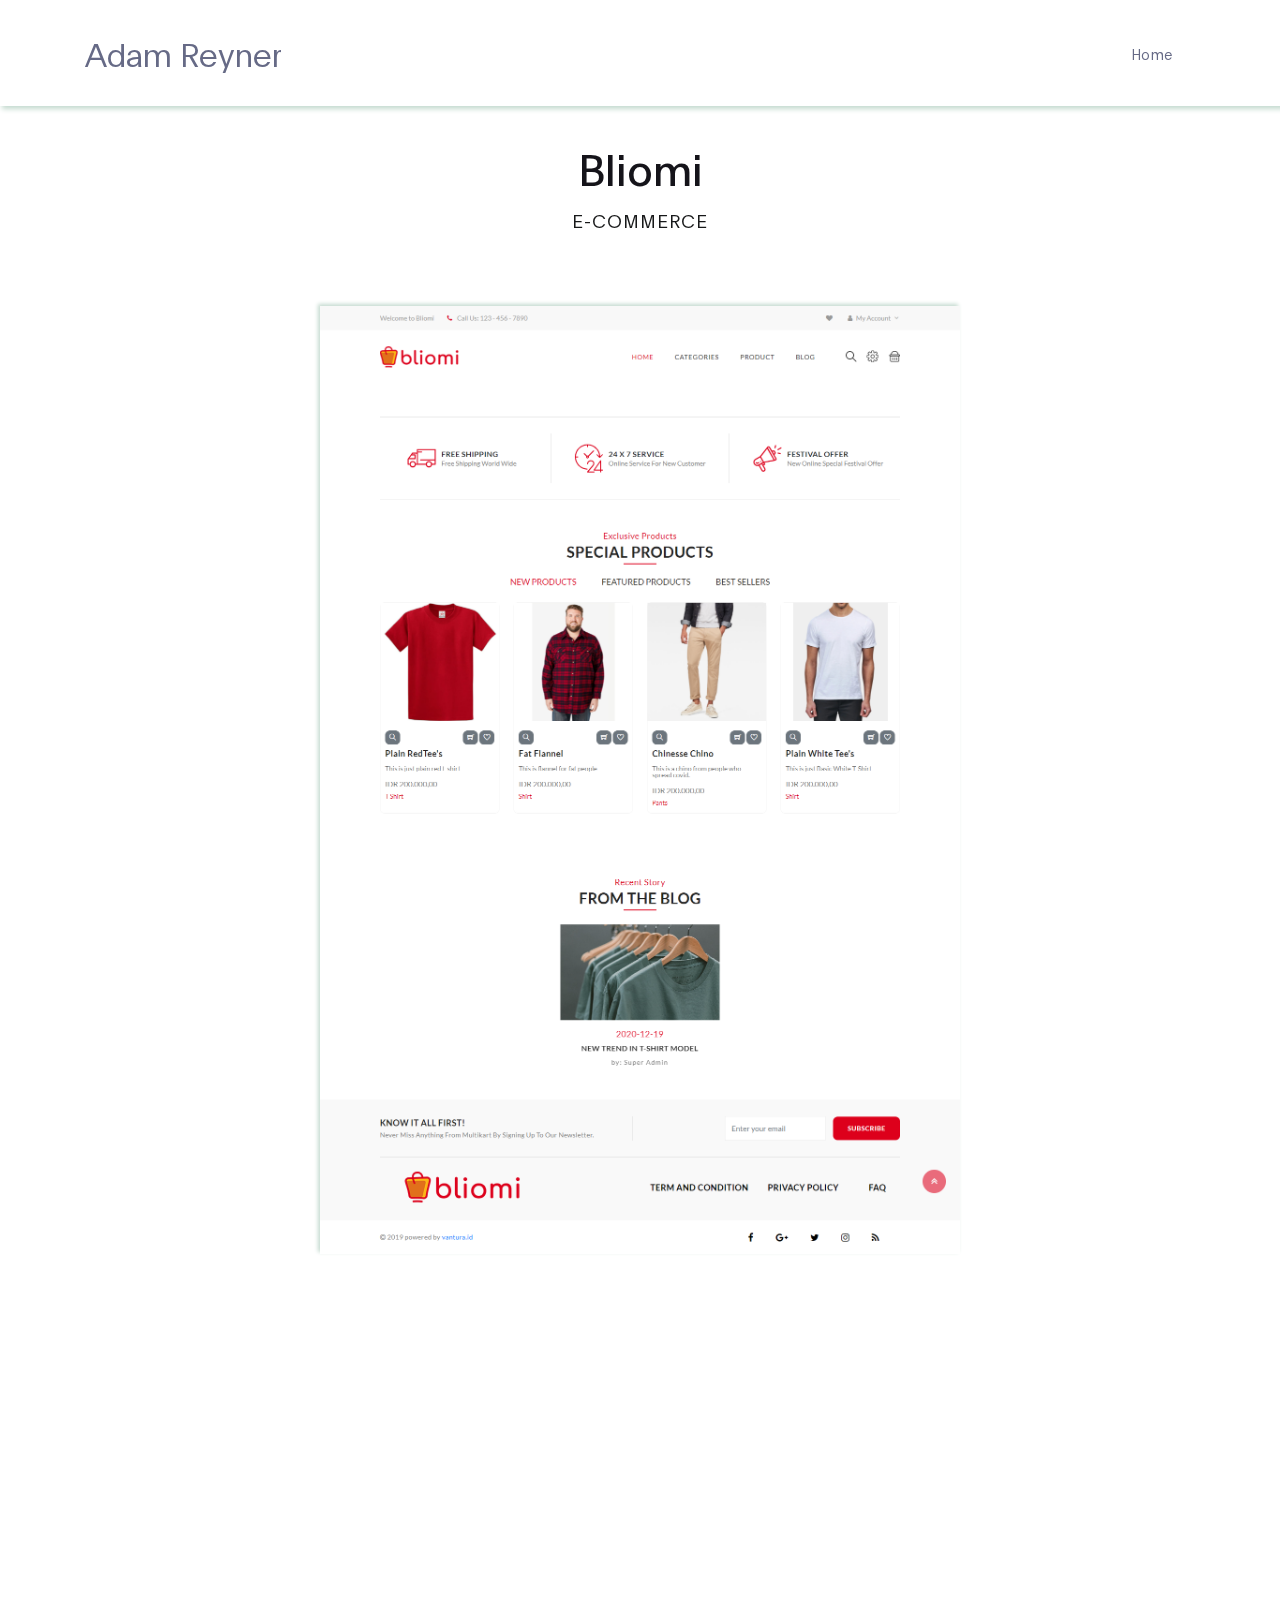
==== project-detail-bliomi.html @ 20b2f174 "main push" ====
<!DOCTYPE html>
<html lang="en">
<head>

     <title>Adam Reyner</title>
<!--

DIGITAL TREND

https://templatemo.com/tm-538-digital-trend

-->
     <meta charset="UTF-8">
     <meta http-equiv="X-UA-Compatible" content="IE=Edge">
     <meta name="description" content="">
     <meta name="keywords" content="">
     <meta name="author" content="">
     <meta name="viewport" content="width=device-width, initial-scale=1, maximum-scale=1">

     <link rel="stylesheet" href="css/bootstrap.min.css">
     <link rel="stylesheet" href="css/font-awesome.min.css">
     <link rel="stylesheet" href="css/aos.css">
     <link rel="stylesheet" href="css/owl.carousel.min.css">
     <link rel="stylesheet" href="css/owl.theme.default.min.css">

     <!-- MAIN CSS -->
     <link rel="stylesheet" href="css/templatemo-digital-trend.css">

     <!--Favicon-->
     <link rel="shortcut icon" type="image/png" href="images/favicon.png"/>


</head>
<body>

     <!-- MENU BAR -->
    <nav class="navbar navbar-expand-lg">
        <div class="container">
            <a class="navbar-brand" href="index.html">
              Adam Reyner
            </a>

            <button class="navbar-toggler" type="button" data-toggle="collapse" data-target="#navbarNav" aria-controls="navbarNav" aria-expanded="false"
                aria-label="Toggle navigation">
                <span class="navbar-toggler-icon"></span>
            </button>

            <div class="collapse navbar-collapse" id="navbarNav">
                <ul class="navbar-nav ml-auto">
                    <li class="nav-item">
                        <a href="index.html" class="nav-link smoothScroll">Home</a>
                    </li>
                </ul>
            </div>
        </div>
    </nav>


     <!-- PROJECT DETAIL -->
     <section class="mt-4 project-detail section-padding-half">
          <div class="container">
               <div class="row">

                    <div class="col-lg-9 mx-auto col-md-10 col-12 mt-lg-5 text-center" data-aos="fade-up">

                      <h1>Bliomi</h1>

                      <h4>E-Commerce</h4>

                    </div>

               </div>
          </div>
     </section>

     <div class="full-image text-center" data-aos="zoom-in">
       <img src="images/project/project-detail/bliomi1.png" class="img-fluid" style="width: 50%; box-shadow: -2px -2px 4px 0.2px #C4DACF;" alt="Bliomi">
     </div>

     <!-- PROJECT DETAIL -->
     <section class="project-detail section-padding">
          <div class="container">
               <div class="row">

                  <div class="col-lg-9 mx-auto col-md-11 col-12 " data-aos="fade-up">

                    <h2 class="mb-3">Main Goal</h2>

                    <p>This website was designed to fulfill the needs of simplistic and minimalistic marketplace with emphasizing on its basic functionalities. </p>

                    <h2 class="mb-3">Features</h2>

                    <ul class="list-detail py-3">
                      <li><span>Front End and Back End (Admin) Support</span></li>

                      <li><span>CMS</span></li>

                      <li><span>Rajaongkir Integration</span></li>

                      <li><span>User Role Based Feature</span></li>

                      <li><span>Interactive ajax and jquery features</span></li>

                    </ul>

                    <h2 class="mb-3">Gallery</h2>

                    <div class="row">
                      <div class="col-6 col-lg-6 col-md-12 pb-2">
                          <img src="images/project/project-detail/bliomi2.png" class="img-fluid" style="box-shadow: -2px -2px 4px 0.2px #C4DACF;" alt="Bliomi">
                      </div>
                      <div class="col-6 col-lg-6 col-md-12 pb-2">
                          <img src="images/project/project-detail/bliomi3.png" class="img-fluid" style="box-shadow: -2px -2px 4px 0.2px #C4DACF;" alt="Bliomi">
                      </div>
                      <div class="col-6 col-lg-6 col-md-12 pb-2">
                          <img src="images/project/project-detail/bliomi4.png" class="img-fluid" style="box-shadow: -2px -2px 4px 0.2px #C4DACF;" alt="Bliomi">
                      </div>
                      <div class="col-6 col-lg-6 col-md-12 pb-2">
                          <img src="images/project/project-detail/bliomi5.png" class="img-fluid" style="box-shadow: -2px -2px 4px 0.2px #C4DACF;" alt="Bliomi">
                      </div>
                      <div class="col-6 col-lg-6 col-md-12 pb-2">
                          <img src="images/project/project-detail/bliomi6.png" class="img-fluid" style="box-shadow: -2px -2px 4px 0.2px #C4DACF;" alt="Bliomi">
                      </div>
                      <div class="col-6 col-lg-6 col-md-12 pb-2">
                          <img src="images/project/project-detail/bliomi7.png" class="img-fluid" style="box-shadow: -2px -2px 4px 0.2px #C4DACF;" alt="Bliomi">
                      </div>
                    </div>
                  </div>
               </div>

          </div>
     </section>


    


     <!-- SCRIPTS -->
     <script src="js/jquery.min.js"></script>
     <script src="js/bootstrap.min.js"></script>
     <script src="js/aos.js"></script>
     <script src="js/owl.carousel.min.js"></script>
     <script src="js/custom.js"></script>

</body>
</html>
---- css/templatemo-digital-trend.css ----
/*

DIGITAL TREND

https://templatemo.com/tm-538-digital-trend

*/
  
  @font-face {
      font-family: 'Plain-Regular';
      src: url('../fonts/Plain-Regular.woff2') format('woff2'),
          url('../fonts/Plain-Regular.woff') format('woff');
      font-weight: normal;
      font-style: normal;
  }

  @font-face {
      font-family: 'Plain-Light';
      src: url('../fonts/Plain-Light.woff2') format('woff2'),
          url('../fonts/Plain-Light.woff') format('woff');
      font-weight: bold;
      font-style: normal;
  }

  @font-face {
      font-family: 'Plain-Bold';
      src: url('../fonts/Plain-Bold.woff2') format('woff2'),
          url('../fonts/Plain-Bold.woff') format('woff');
      font-weight: bold;
      font-style: normal;
  }

  :root {
    --primary-color:        #666A86;
    --secondary-color:      #FFB140;
    --white-color:          #ffffff;
    --dark-color:           #171819;
    --project-bg:           #f0f8ff;
    --menu-bg:              #C4DACF;

    --title-color:          #15141a;
    --gray-color:           #909090;
    --link-color:           #404040;
    --p-color:              #666262;

    --base-font-family:     'Plain-Light', sans-serif;
    --title-font-family:    'Plain-Regular', sans-serif;
    --font-bold-family:     'Plain-Bold', sans-serif;
    --font-weight-bold:     bold;

    --h1-font-size:         42px;
    --h2-font-size:         32px;
    --h3-font-size:         24px;
    --p-font-size:          18px;
    --base-font-size:       16px;
    --menu-font-size:       14px;

    --border-radius-large:  100px;
    --border-radius-small:  5px;
  }

  body {
    background: var(--white-color);
    font-family: var(--base-font-family);
  }


  /*---------------------------------------
     TYPOGRAPHY              
  -----------------------------------------*/

  h1,h2,h3,h4,h5,h6 {
    font-family: var(--title-font-family);
    line-height: inherit;
  }

  h1 {
    color: var(--title-color);
    font-size: var(--h1-font-size);
  }

  h2 {
    font-size: var(--h2-font-size);
    font-weight: 100;
  }

  h3 {
    font-size: var(--h3-font-size);
    font-weight: 100;
    margin-bottom: 0;
  }

  h4 {
    color: var(--dark-color);
    font-family: var(--base-font-family);
    font-size: var(--p-font-size);
    letter-spacing: 1px;
    text-transform: uppercase;
  }

  p {
    color: var(--p-color);
    font-size: var(--p-font-size);
    line-height: 1.5em;
  }

  b, 
  strong {
    letter-spacing: 0;
    color: var(--secondary-color);
  }


  /*  BLOCKQUOTES */
  .quote {
    position: relative;
    margin: 0;
  }

  .quote::after {
    content: "“";
    position: absolute;
    bottom: -80px;
    left: 20px;
    font-family: times;
    color: var(--gray-color);
    font-weight: var(--font-weight-bold);
    font-size: 14em;
    line-height: 0;
    opacity: 0.10;
  }

  blockquote {
    border-left: 5px solid rgba(0,0,0,0.05);
    display: block;
    margin: 42px 0;
    padding: 14px 22px;
    color: rgba(0,0,0,0.5);
  }


  /* BUTTON */
  .custom-btn {
    background: transparent;
    border: 2px solid var(--dark-color);
    border-radius: var(--border-radius-large);
    padding: 12px 26px 14px 26px;
    color: var(--dark-color);
    font-family: var(--title-font-family);
    font-size: var(--p-font-size);
    white-space: nowrap;
  }

  .custom-btn.btn-bg {
    background: var(--white-color);
    color: var(--primary-color);
    border-color: transparent;
	transition: all .3s ease;
  }
  
  .custom-btn:hover,
  .custom-btn:focus {
    background: var(--dark-color);
    color: var(--white-color);
    border-color: transparent;
  }


  /*---------------------------------------
     GENERAL               
  -----------------------------------------*/

  * {
    -webkit-box-sizing: border-box;
    -moz-box-sizing: border-box;
    box-sizing: border-box;
  }

  *::before,
  *::after {
    -webkit-box-sizing: border-box;
    -moz-box-sizing: border-box;
    box-sizing: border-box;
  }

  a {
    color: var(--link-color);
    font-weight: normal;
    text-decoration: none;
  }

  a:hover, 
  a:active, 
  a:focus {
    color: var(--secondary-color);
    outline: none;
    text-decoration: none;
  }

  ::selection {
    background: var(--secondary-color);
    color: var(--white-color);
  }

  .section-padding {
    padding: 8em 0;
  }
  .section-padding-half {
    padding: 4em 0;
  }

  .google-map iframe {
    display: block;
    width: 100%;
  }



  /*---------------------------------------
    MENU             
  -----------------------------------------*/

  .navbar {
    background: var(--white-color);
    z-index: 2;
    top: 0;
    right: 0;
    left: 0;
    padding: 1.5em;
    position: fixed;
    box-shadow: 4px 1px 5px 2px #C4DACF;
  }

  .navbar-brand {
    color: var(--primary-color);
    font-size: var(--h2-font-size);
  }

  .nav-link {
    color: var(--primary-color);
    font-size: var(--menu-font-size);
    letter-spacing: 0.4px;
    margin: 0 1.6em;
    padding: 0.6em;
  }

  .nav-link.active,
  .nav-link:hover {
    color: var(--secondary-color);
  }

  .navbar-expand-lg .navbar-nav .nav-link {
    padding-right: 0;
    padding-left: 0;
  }

  .navbar-expand-lg .navbar-nav .nav-link.contact {
    border: 2px solid var(--secondary-color);
    border-radius: var(--border-radius-large);
    color: var(--secondary-color);
    font-family: var(--font-bold-family);
    padding: 0.6em 2em 0.8em 2em;
  }

  .navbar-expand-lg .navbar-nav .nav-link.contact:hover,
  .navbar-expand-lg .navbar-nav .nav-link.contact.active {
    background: var(--secondary-color);
    color: var(--white-color);
  }

  .navbar-nav .navbar-toggler-icon {
    background: none;
  }

  .navbar-toggler {
    border: 0;
    padding: 0;
    cursor: pointer;
    margin: 0 10px 0 0;
    width: 30px;
    height: 35px;
    outline: none;
  }

  .navbar-toggler:focus {
    outline: none;
  }

  .navbar-toggler[aria-expanded="true"] .navbar-toggler-icon {
    background: transparent;
  }

  .navbar-toggler[aria-expanded="true"] .navbar-toggler-icon::before,
  .navbar-toggler[aria-expanded="true"] .navbar-toggler-icon::after {
    transition: top 300ms 50ms ease, -webkit-transform 300ms 350ms ease;
    transition: top 300ms 50ms ease, transform 300ms 350ms ease;
    transition: top 300ms 50ms ease, transform 300ms 350ms ease, -webkit-transform 300ms 350ms ease;
    top: 0;
  }

  .navbar-toggler[aria-expanded="true"] .navbar-toggler-icon::before {
    transform: rotate(45deg);
  }

  .navbar-toggler[aria-expanded="true"] .navbar-toggler-icon::after {
    transform: rotate(-45deg);
  }

  .navbar-toggler .navbar-toggler-icon {
    background: var(--white-color);
    transition: background 10ms 300ms ease;
    display: block;
    width: 30px;
    height: 2px;
    position: relative;
  }

  .navbar-toggler .navbar-toggler-icon::before,
  .navbar-toggler .navbar-toggler-icon::after {
    transition: top 300ms 350ms ease, -webkit-transform 300ms 50ms ease;
    transition: top 300ms 350ms ease, transform 300ms 50ms ease;
    transition: top 300ms 350ms ease, transform 300ms 50ms ease, -webkit-transform 300ms 50ms ease;
    position: absolute;
    right: 0;
    left: 0;
    background: var(--white-color);
    width: 30px;
    height: 2px;
    content: '';
  }

  .navbar-toggler .navbar-toggler-icon::before {
    top: -8px;
  }

  .navbar-toggler .navbar-toggler-icon::after {
    top: 8px;
  }



  /*---------------------------------------
     HERO              
  -----------------------------------------*/

  .hero {
    position: relative;
    padding: 5em 0;
    overflow: hidden;
  }

  .hero-bg {
    background: linear-gradient(170deg, #2D2D34 64%, var(--white-color) 30%);
  }

  .hero-image {
    position: relative;
    top: 2em;
  }

  .about h1, strong {
    color: var(--primary-color);
  }

  .hero-strong {
    color: var(--white-color);
  }



  /*---------------------------------------
     PROJECT              
  -----------------------------------------*/

  .project {
    background: transparent;
  }

  .project-wrapper {
    position: relative;
  }

  .project-wrapper img {
    border-radius: var(--border-radius-small);
    box-shadow: 2px -2px 4px 0.2px #C4DACF;
  }

  .project-info {
    background: var(--white-color);
    border-radius: var(--border-radius-small);
    position: absolute;
    bottom: 32px;
    right: 32px;
    left: 32px;
    width: 90%;
    padding: 32px;
  }

  .project-info small {
    font-family: Plain-Bold;
    color: var(--gray-color);
    position: relative;
    top: 2px;
  }

  .project-info a {
    color: var(--primary-color);
  }

  .project-info .project-icon {
    background: var(--primary-color);
  }

  .project-icon {
    position: absolute;
    right: 30px;
    top: 40px;
    background: var(--dark-color);
    border-radius: var(--border-radius-large);
    color: var(--white-color);
    font-size: var(--h2-font-size);
    width: 40px;
    height: 40px;
    line-height: 40px;
    text-align: center;
    padding-left: 5px;
  }

  .owl-theme .owl-dots .owl-dot {
    outline: none;
  }

  .owl-theme .owl-dots .owl-dot span {
    background: var(--gray-color);
    width: 50px;
    height: 3px;
    margin:  35px 5px;
  }

  .owl-theme .owl-dots .owl-dot.active span, 
  .owl-theme .owl-dots .owl-dot:hover span {
    background: var(--secondary-color);
  }

  .list-detail {
    margin-left: 1em;
    padding-left: 1em;
    position: relative;
  }

  .list-detail li {
    display: block;
    list-style: none;
    margin: 0.6em 0 0 0.8em;
  }

  .list-detail li::before {
    content: "";
    width: 0;
    height: 0;
    border-width: 0 16px 16px 0;
    border-color: transparent var(--secondary-color) transparent transparent;
    border-style: solid;
    position: absolute;
    left: 0;
  }

  .list-detail span {
    position: relative;
    bottom: 5px;
  }

  .client-info img {
    width: 100px;
    margin-right: 1em;
  }



  /*---------------------------------------
      ABOUT            
  -----------------------------------------*/

  .about {
    position: relative;
    overflow: hidden;
  }

  .about-image img {
    display: block;
    margin: 0 auto;
  }



  /*---------------------------------------
      BLOG            
  -----------------------------------------*/

  .blog-header {
    border-radius: var(--border-radius-small);
    position: relative;
    overflow: hidden;
  }

  .blog-header img {
    border-radius: var(--border-radius-small);
    display: block;
  }

  .blog-header-info {
    background: linear-gradient(transparent,rgba(0,0,0,0.95));
    position: absolute;
    right: 0;
    left: 0;
    bottom: 0;
    padding: 2em;
  }

  .blog-header-info h3 {
    max-width: 80%;
  }

  .blog-header-info a {
    color: var(--white-color);
  }

  .blog-header-info a:hover {
    color: var(--secondary-color);
  }

  .blog-sidebar img {
    border-radius: var(--border-radius-small);
    width: 159px;
    margin-right: 22px;
  }

  .blog-sidebar h3 {
    font-size: 18px;
  }



  /*---------------------------------------
     CONTACT              
  -----------------------------------------*/

  .newsletter-form .form-control,
  .contact-form .form-control {
    box-shadow: none;
    background: var(--project-bg);
    border: 0;
    padding: 1.7em 1.3em;
    margin: 14px 0;
  }

  .newsletter-form button,
  .contact-form #submit-button {
    background: var(--primary-color);
    border-radius: var(--border-radius-large);
    color: var(--white-color);
    cursor: pointer;
    font-size: var(--p-font-size);
    line-height: 0px;
    padding: 1.5em 1.3em;
  }

  .newsletter-form button {
    background: var(--secondary-color);
  }



  /*---------------------------------------
     FOOTER              
  -----------------------------------------*/

  .site-footer {
    background: var(--dark-color);
    padding: 7em 0 6em 0;
  }

  .site-footer a {
    color: var(--p-color);
  }

  .site-footer a:hover,
  .footer-icon {
    color: var(--secondary-color);
  }

  .footer-link li {
    display: inline-block;
    list-style: none;
    margin: 0 10px;
  }

  .copyright-text,
  .footer-link,
  .site-footer .social-icon {
    margin-top: 6em;
  }

  .copyright-text {
    margin-top: 5.3em;
  }



  /*---------------------------------------
     SOCIAL ICON              
  -----------------------------------------*/

  .social-icon {
    position: relative;
    padding: 0;
    margin: 4em 0 0 0;
  }

  .social-icon li {
    display: inline-block;
    list-style: none;
  }

  .social-icon li a {
    text-decoration: none;
    display: inline-block;
    font-size: var(--base-font-size);
    margin: 10px;
    text-align: center;
  }



  /*---------------------------------------
     RESPONSIVE STYLES              
  -----------------------------------------*/

  @media screen and (min-width: 1200px) {

    .about-info h2 {
      max-width: 70%;
    }
  }

  @media screen and (min-width: 991px) {

    .project h2 {
      max-width: 32%;
      margin: 0 auto;
    }
  }

  @media screen and (max-width: 991px) {

    .hero {
      padding-top: 14em;
    }

    .hero-text {
      bottom: 2em;
    }

    .hero-text h1, strong {
      color: var(--white-color);
    }

    .navbar {
      padding: 1em;
    }

    .navbar-collapse {
      text-align: center;
      padding: 2.5em 0;
    }

    .nav-link {
      display: inline-block;
    }

    .navbar-expand-lg .navbar-nav .nav-link.contact {
      margin: 1em 0;
    }

    .copyright-text, 
    .footer-link, 
    .site-footer .social-icon {
      margin-top: 3em;
      padding: 0;
      text-align: left;
    }
  }

  @media screen and (max-width: 767px) {

    h1 {
      font-size: 36px;
    }

    h2 {
      font-size: 28px;
    }

    h3 {
      font-size: 22px;
    }

    .project-info {
      right: 0;
      left: 0;
      margin: 0 auto;
    }

    .footer-link, 
    .site-footer .social-icon {
      margin-top: 1em;
    }

    .copyright-text {
      margin: 2.5em 0 1em 0;
    }

    .footer-link li {
      margin-left: 0;
    }
  }
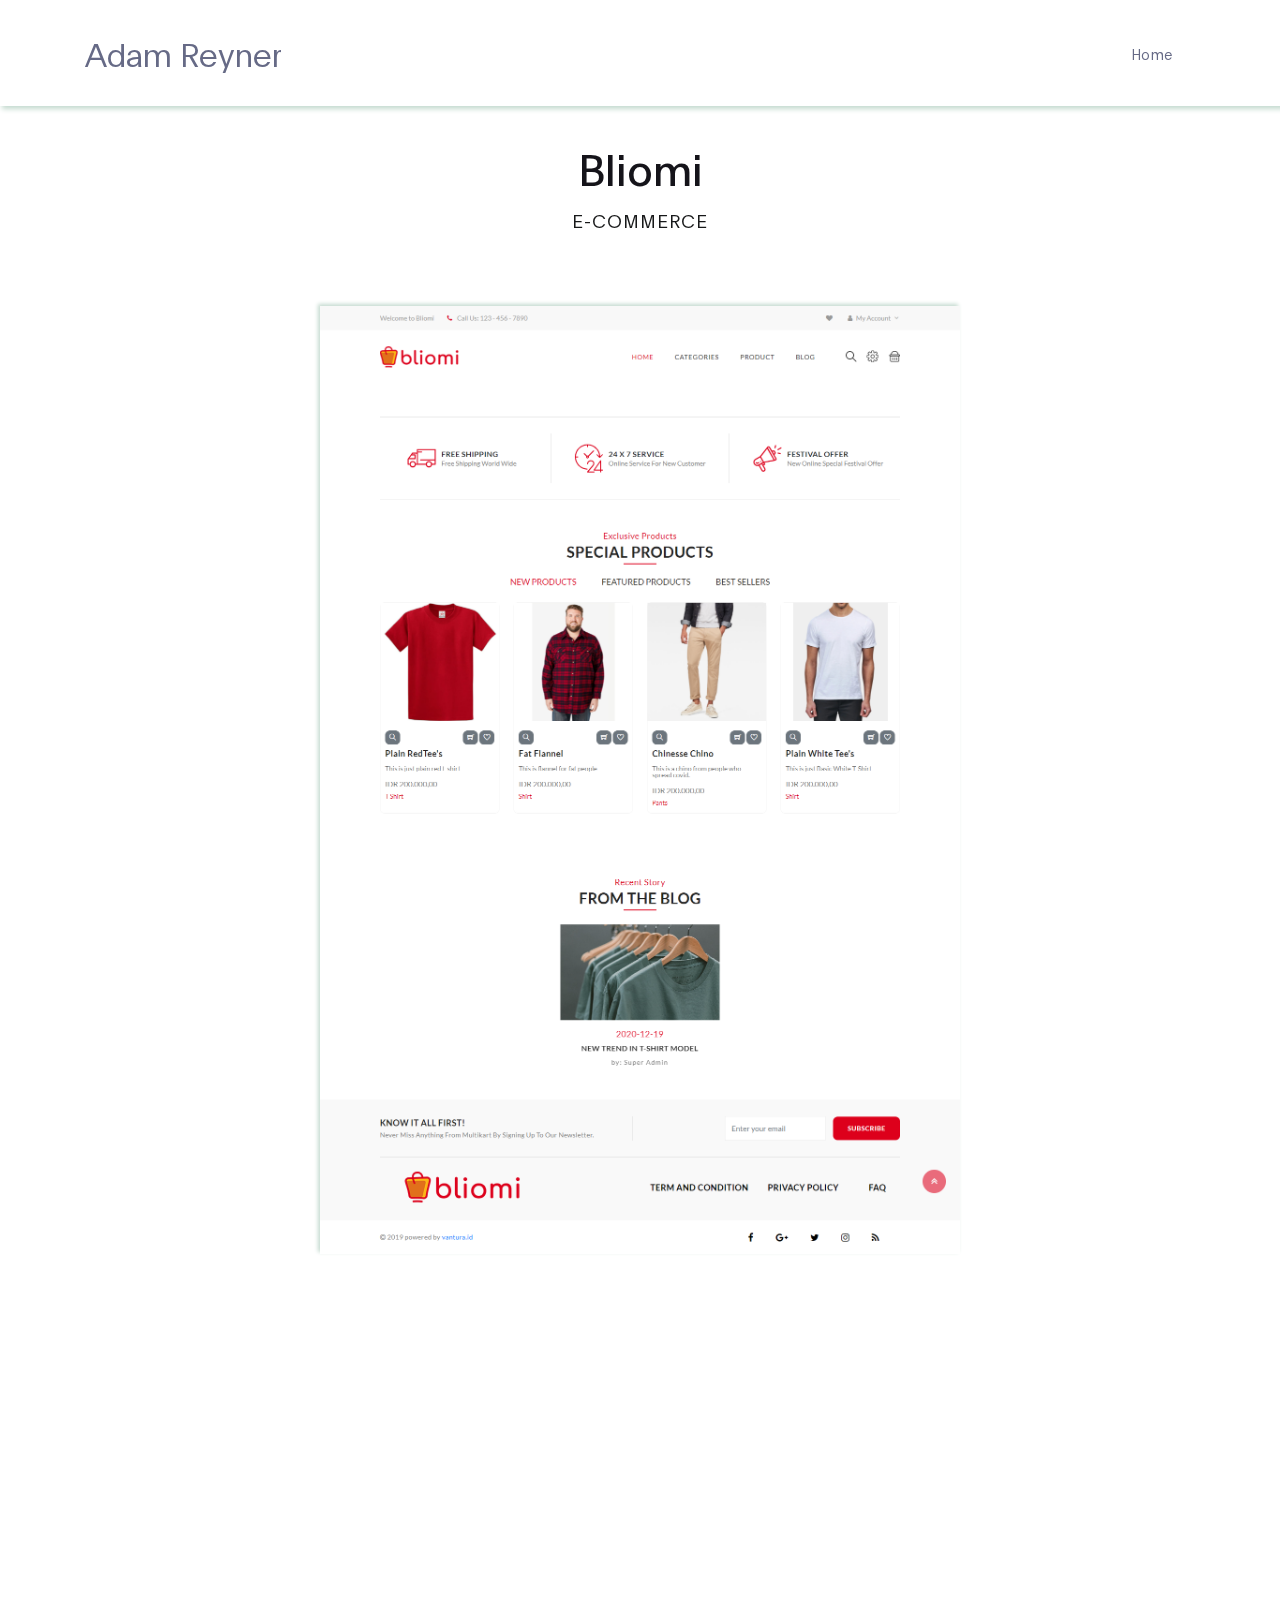
==== commit ad50a708: "add blog" ====
--- a/project-detail-bliomi.html
+++ b/project-detail-bliomi.html
@@ -103,6 +103,10 @@
 
                     </ul>
 
+                    <h2 class="mb-3">Technologies</h2>
+
+                    <p>This website was created with Laravel, HTML, CSS, Javascript and JQuery with support of datatables library and Rajaongkir intregation.</p>
+
                     <h2 class="mb-3">Gallery</h2>
 
                     <div class="row">
